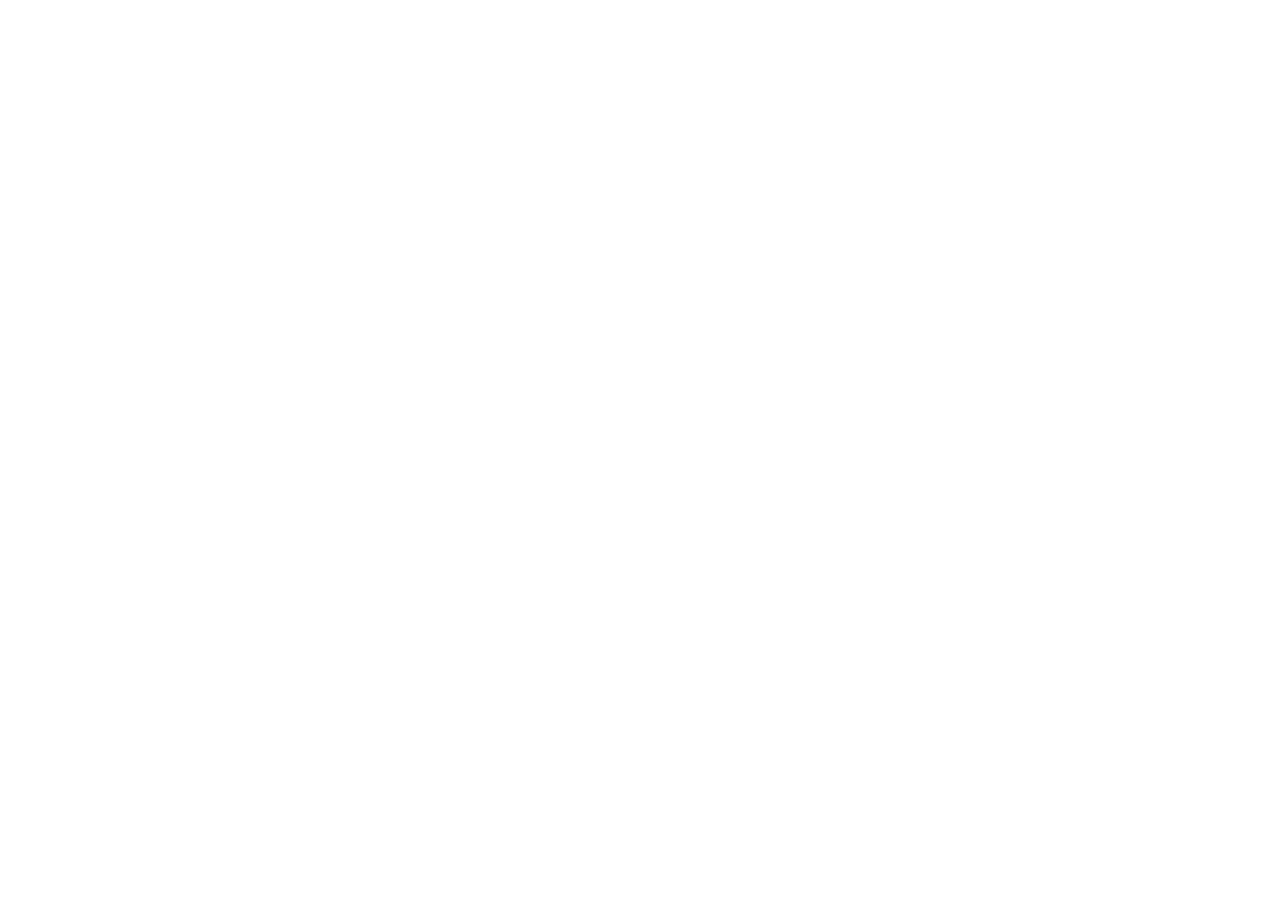
==== index.html @ 7914bf36 "test" ====
<!DOCTYPE html>
<html lang="en">
<head>
    <meta charset="UTF-8">
    <meta http-equiv="X-UA-Compatible" content="IE=edge">
    <meta name="viewport" content="width=device-width, initial-scale=1.0">
    <title>Document</title>
</head>
<body>
    
</body>
</html>
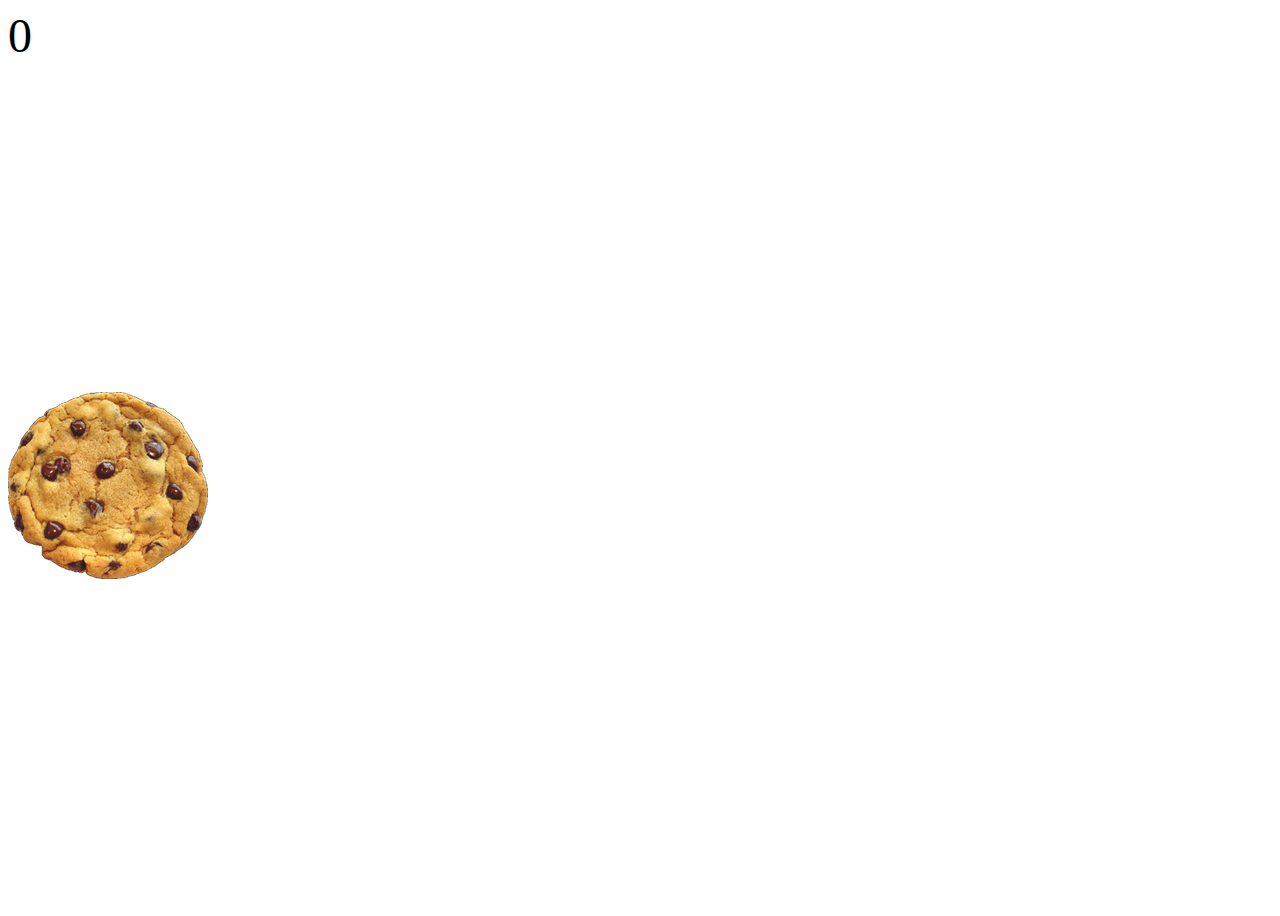
==== commit 616d2cbe: "premier prototype" ====
--- a/index.html
+++ b/index.html
@@ -4,9 +4,22 @@
     <meta charset="UTF-8">
     <meta http-equiv="X-UA-Compatible" content="IE=edge">
     <meta name="viewport" content="width=device-width, initial-scale=1.0">
+
+    <link rel="stylesheet" href="css/style.css">
+
+
     <title>Document</title>
 </head>
 <body>
-    
+    <div class="container">
+        <div id="counter">
+            0
+        </div>
+        <input type="image" src="img/cookie.png" id="clicker" value="no comment">
+    </div>
+
+
+
+    <script src="js/cookie.js"></script>
 </body>
 </html>--- a/css/style.css
+++ b/css/style.css
@@ -0,0 +1,18 @@
+.container{
+    width: 100vw;
+    height: 100vh;
+
+    display: grid;
+    grid-template-columns: 2;
+    
+}
+
+.clicker {
+    width: 20%;
+    height: auto;
+
+}
+
+#counter{
+    font-size: 3rem;
+}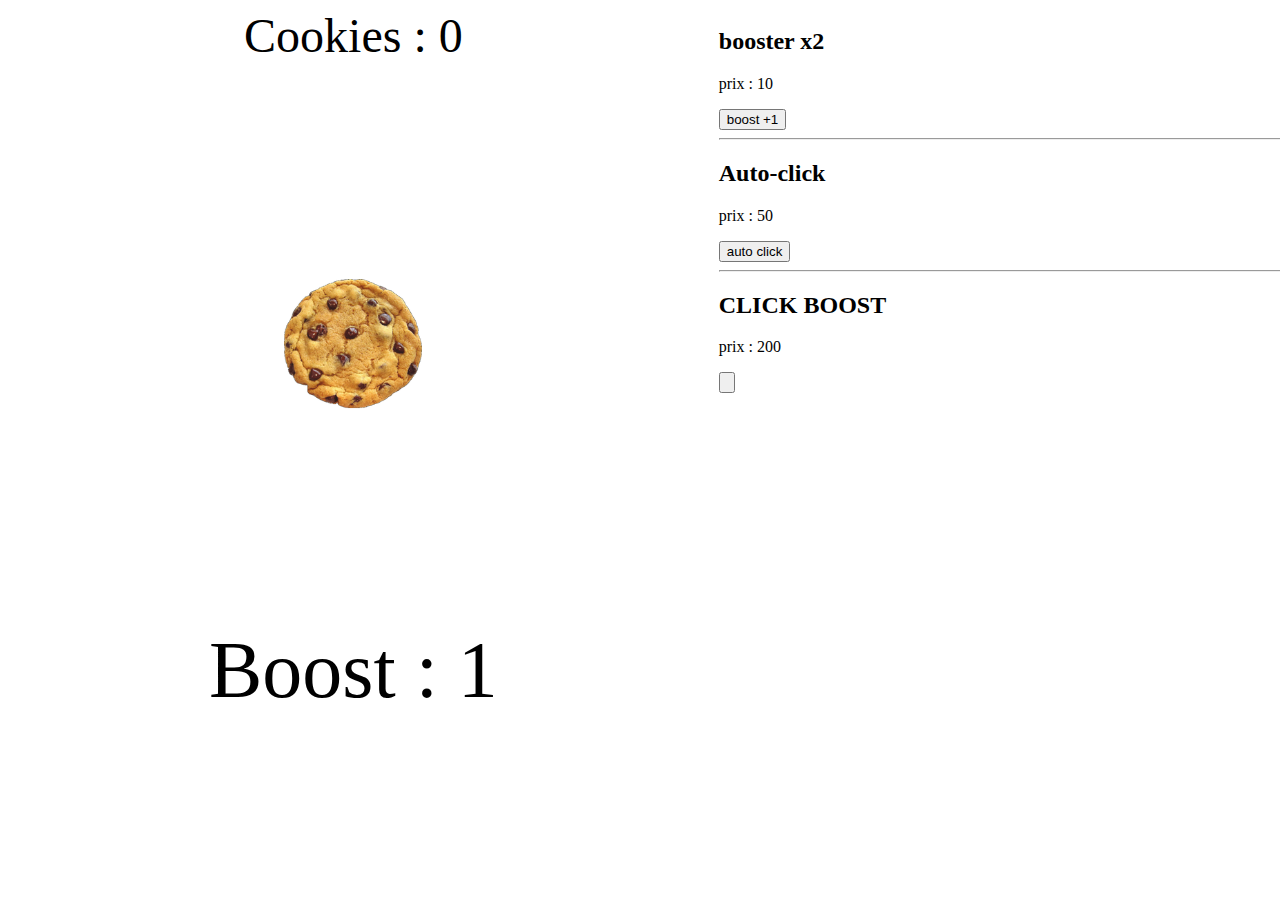
==== commit f5b5cb79: "base presque fini" ====
--- a/index.html
+++ b/index.html
@@ -12,11 +12,39 @@
 </head>
 <body>
     <div class="container">
-        <div id="counter">
-            0
+        <!-- affichage total de cookie -->
+        <div id="counter">Cookies : 0</div>
+
+        <!-- bouton cookie -->
+        <input type="image" src="img/cookie.png" id="clicker" value="no comment">
+
+        <!-- multiplicateur que le joueur a -->
+        <div id="display">
+            <div id="multiplicateur">Boost : 1</div>
         </div>
-        <input type="image" src="img/cookie.png" id="clicker" value="no comment">
+
+        <!-- à droite, liste de tous les bonus que peut acheter le joueur -->
+        <div id="boost">
+            <h2>booster x2</h2>
+            <p id="prix-1">prix : 10</p>
+            <input type="button" id="boost-1" value="boost +1">
+
+            <hr>
+
+            <h2>Auto-click</h2>
+            <p id="prix_auto_click">prix : 50</p>
+            <input type="button" id="auto-click" value="auto click">
+
+            <hr>
+
+            <h2>CLICK BOOST</h2>
+            <p>prix : 200</p>
+            <input type="button" id="click-boost">
+
+        </div>
+        
     </div>
+
 
 
 
--- a/css/style.css
+++ b/css/style.css
@@ -3,16 +3,53 @@
     height: 100vh;
 
     display: grid;
-    grid-template-columns: 2;
-    
+    grid-template-areas: 
+    "compteur bonus" 
+    "cookie   bonus" 
+    "display  bonus"; 
+
+    grid-gap: 20px;
 }
 
-.clicker {
+/* affichage du score total */
+#counter{
+    font-size: 3rem;
+    
+    grid-area: compteur;
+
+    display: flex;
+    justify-content: center;
+}
+
+/* bouton avec le cookie */
+#clicker {
     width: 20%;
     height: auto;
+    
+    /* oligatoire pour que le bouton se met au centre avec justify content */
+    margin: 0 auto;
+
+    grid-area: cookie;
+    display: flex;
+    justify-content: center;
+    align-items: center;
+}
+#clicker:hover{
+    transform: scale(1.25);
+}
+
+
+/* affichage du multiplicateur */
+#multiplicateur{
+    font-size: 5rem;
+
+    grid-area: display;
+    display: flex;
+    justify-content: center;
 
 }
 
-#counter{
-    font-size: 3rem;
-}+/* tous les boost que le joueur peut avoir */
+#boost {
+    grid-area: bonus;
+}
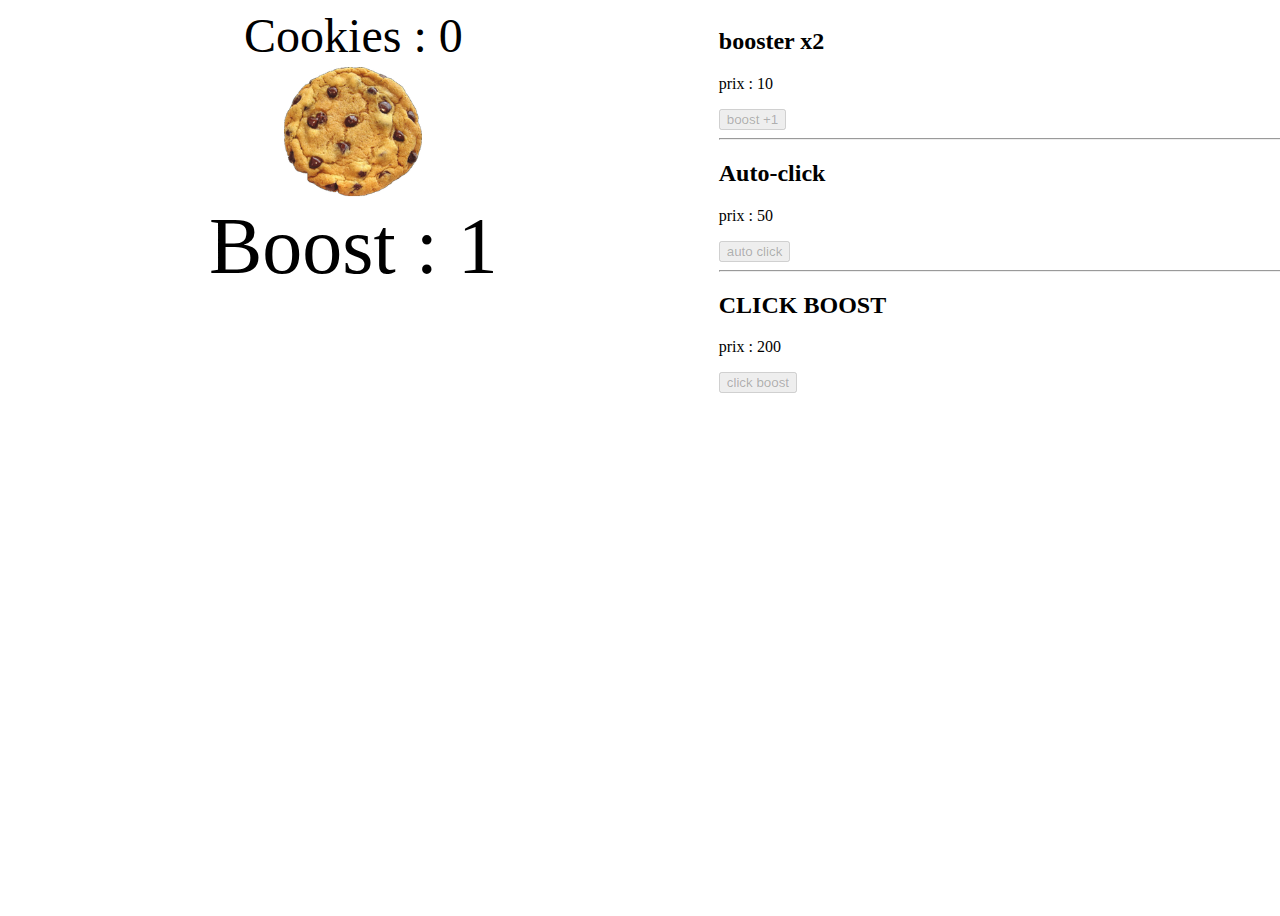
==== commit 93fc789d: "fin prototype" ====
--- a/index.html
+++ b/index.html
@@ -12,15 +12,19 @@
 </head>
 <body>
     <div class="container">
-        <!-- affichage total de cookie -->
-        <div id="counter">Cookies : 0</div>
-
-        <!-- bouton cookie -->
-        <input type="image" src="img/cookie.png" id="clicker" value="no comment">
-
-        <!-- multiplicateur que le joueur a -->
-        <div id="display">
-            <div id="multiplicateur">Boost : 1</div>
+        <div id="affichage">
+            <!-- affichage total de cookie -->
+            <div id="counter">Cookies : 0</div>
+    
+            <!-- bouton cookie -->
+            <div>
+                <input type="image" src="img/cookie.png" id="clicker" value="no comment">
+            </div>
+    
+            <!-- multiplicateur que le joueur a -->
+            <div id="display">
+                <div id="multiplicateur">Boost : 1</div>
+            </div>
         </div>
 
         <!-- à droite, liste de tous les bonus que peut acheter le joueur -->
@@ -39,7 +43,7 @@
 
             <h2>CLICK BOOST</h2>
             <p>prix : 200</p>
-            <input type="button" id="click-boost">
+            <input type="button" id="click-boost" value="click boost">
 
         </div>
         
--- a/css/style.css
+++ b/css/style.css
@@ -4,19 +4,20 @@
 
     display: grid;
     grid-template-areas: 
-    "compteur bonus" 
-    "cookie   bonus" 
-    "display  bonus"; 
+    "left bonus";
 
     grid-gap: 20px;
+}
+
+/* colonne gauche */
+#affichage{
+    grid-area: left;
 }
 
 /* affichage du score total */
 #counter{
     font-size: 3rem;
     
-    grid-area: compteur;
-
     display: flex;
     justify-content: center;
 }
@@ -29,7 +30,6 @@
     /* oligatoire pour que le bouton se met au centre avec justify content */
     margin: 0 auto;
 
-    grid-area: cookie;
     display: flex;
     justify-content: center;
     align-items: center;
@@ -43,13 +43,12 @@
 #multiplicateur{
     font-size: 5rem;
 
-    grid-area: display;
     display: flex;
     justify-content: center;
 
 }
 
-/* tous les boost que le joueur peut avoir */
+/* colonne droite ,tous les boost que le joueur peut avoir */
 #boost {
     grid-area: bonus;
 }
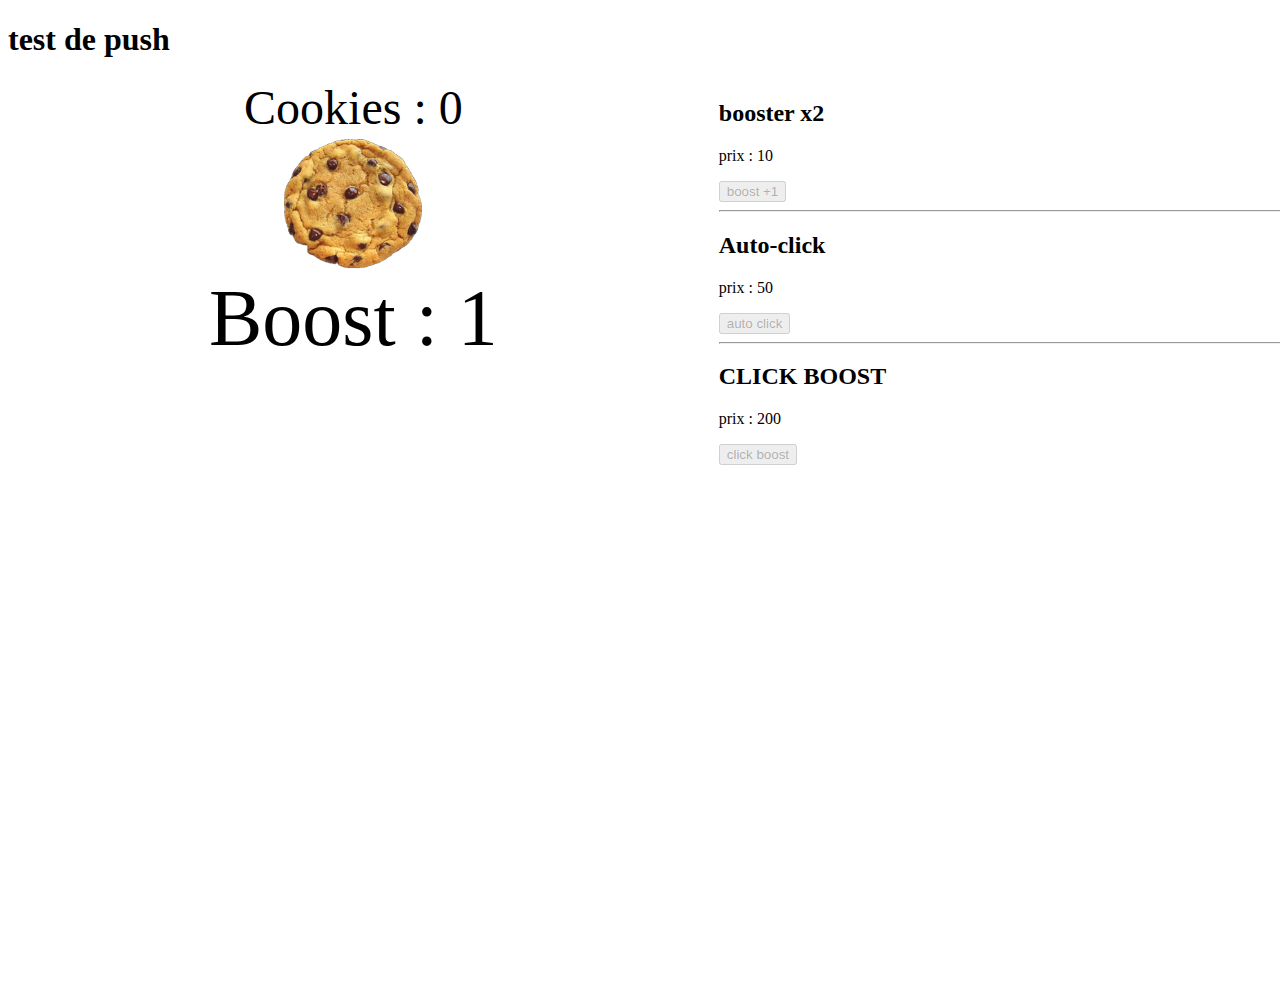
==== commit 7910bbff: "test de push" ====
--- a/index.html
+++ b/index.html
@@ -11,6 +11,7 @@
     <title>Document</title>
 </head>
 <body>
+    <h1>test de push</h1>
     <div class="container">
         <div id="affichage">
             <!-- affichage total de cookie -->
